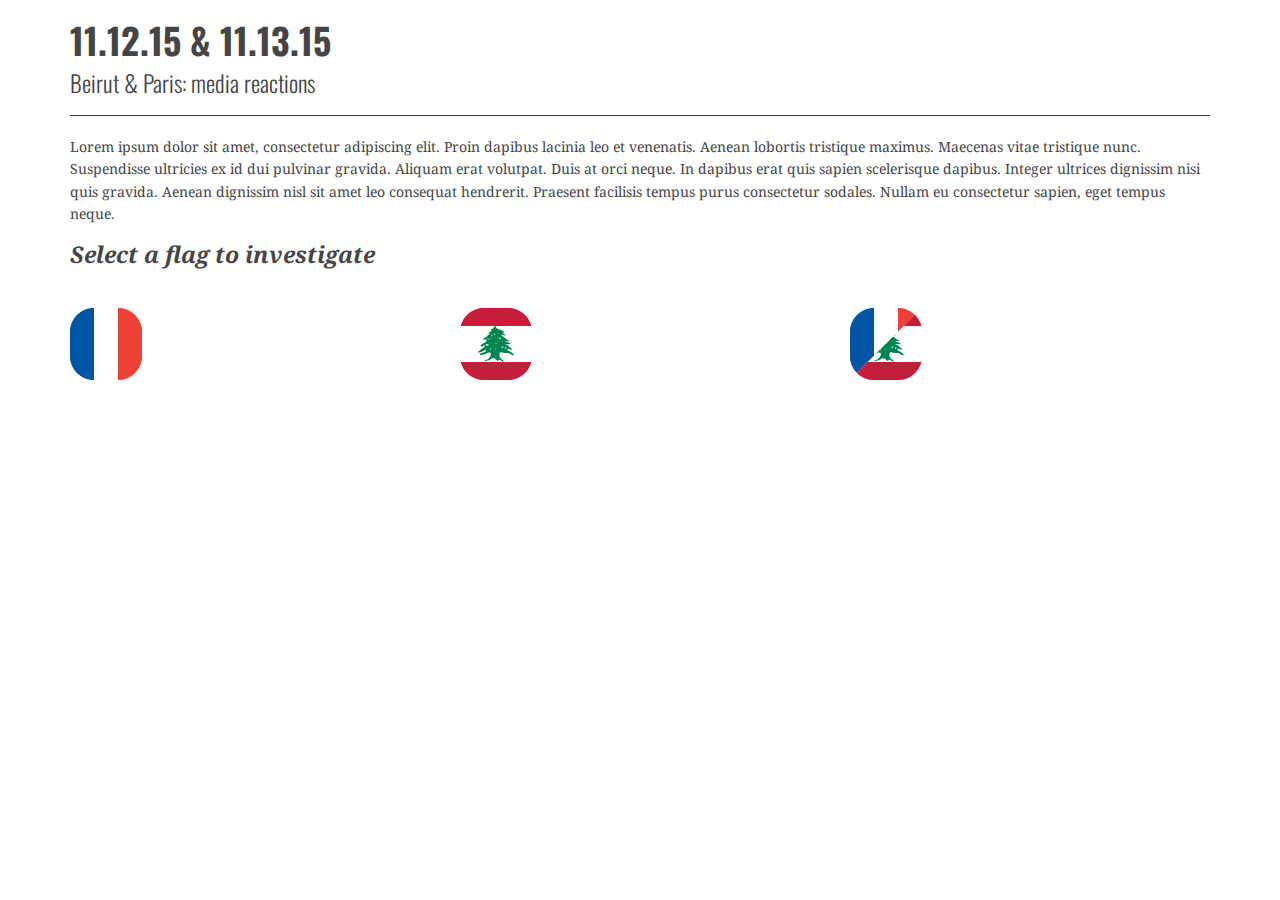
==== index.html @ 04791fb0 "first push" ====
<html>
  <head>
    <title>11.13.15</title>
    <meta charset="utf-8">
    <meta http-equiv="X-UA-Compatible" content="IE=edge">
    <meta name="viewport" content="width=device-width, initial-scale=1">
    <link href="css/bootstrap.min.css" rel="stylesheet"> <!--bootstrap css-->
    <link rel="stylesheet" href="css/style.css"/>
  </head>

  <body>
    <div class="container">
      <!--title-->
      <h1>11.12.15 &amp; 11.13.15</h1>
      <h4>Beirut &amp; Paris: media reactions<h4>
      <hr class="break">
      <!--paragraph-->
      <p>Lorem ipsum dolor sit amet, consectetur adipiscing elit. Proin dapibus lacinia leo et venenatis. Aenean lobortis tristique maximus. Maecenas vitae tristique nunc. Suspendisse ultricies ex id dui pulvinar gravida. Aliquam erat volutpat. Duis at orci neque. In dapibus erat quis sapien scelerisque dapibus. Integer ultrices dignissim nisi quis gravida. Aenean dignissim nisl sit amet leo consequat hendrerit. Praesent facilisis tempus purus consectetur sodales. Nullam eu consectetur sapien, eget tempus neque.</p>
      <!--buttons-->
      <p class="investigate">Select a flag to investigate</p>
      <br>
      <div class="row">
        <div class="col-xs-4">
          <a href="../11-13-15/paris.html"><img src="css/paris.png"></a>
        </div>
        <div class="col-xs-4">
          <a href="../11-13-15/beirut.html"><img src="css/beirut.png"></a>
        </div>
        <div class="col-xs-4">
          <a href="../11-13-15/comparison.html"><img src="css/compare.png"></a>
        </div>
      </div>
    </div>
    <script src="https://code.jquery.com/jquery-2.1.4.min.js"></script> <!--jquery-->
    <script src="js/bootstrap.min.js"></script> <!--bootstrap-->
  </body>
</html>
---- css/style.css ----
/*call font faces*/
@import url(https://fonts.googleapis.com/css?family=Oswald:400,700,300|Droid+Serif:400,400italic,700,700italic);
body {
  font-family: 'Droid Serif', serif;
  color: #3d3d3d;
}

h1 {
  font-family: 'Oswald', sans-serif;
  font-weight: 700;
  color: #454545;
}

h4 {
  font-family: 'Oswald', sans-serif;
  font-weight: 300;
  font-size: 1.65em;
  color: #454545;
}

p {
  font-family: 'Droid Serif', serif;
  font-weight: 400;
  font-size: 14px;
  line-height: 1.6em;
}

.investigate {
  font-weight: 700;
  font-style: italic;
  font-size: 1em;
  color: #454545;
}

hr.break {
  border-top: 1px solid #3d3d3d;
  width:
}

/**/
/**/
#map { height: 50%; width: 100%;}
/*insert media query to change map size for mobile and desktop*/
/*iphone 6 { height: 40%; width: 360px;}*/
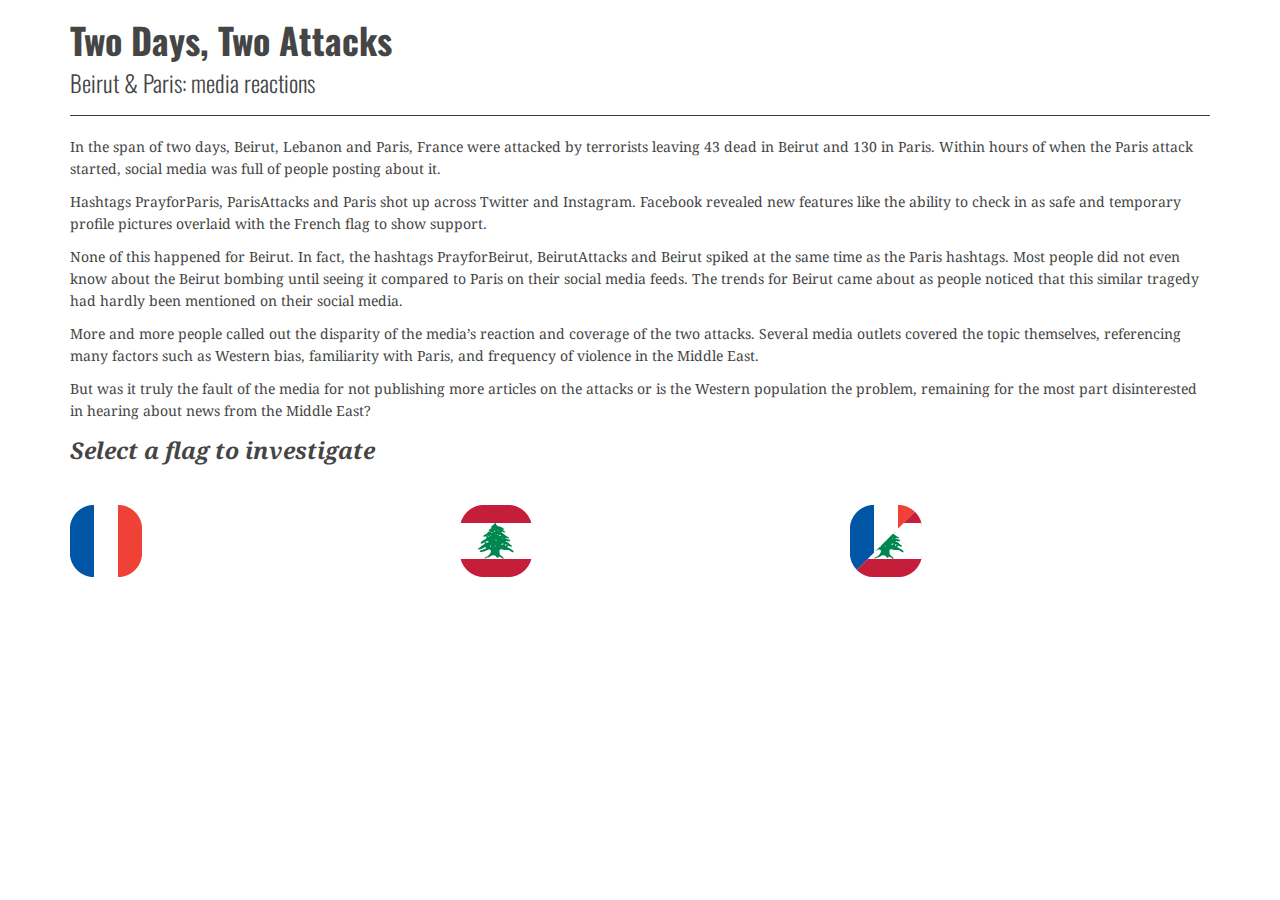
==== commit 8bf0313c: "updated twitter, etc" ====
--- a/index.html
+++ b/index.html
@@ -1,6 +1,6 @@
 <html>
   <head>
-    <title>11.13.15</title>
+    <title>Two Days, Two Attacks</title>
     <meta charset="utf-8">
     <meta http-equiv="X-UA-Compatible" content="IE=edge">
     <meta name="viewport" content="width=device-width, initial-scale=1">
@@ -11,11 +11,15 @@
   <body>
     <div class="container">
       <!--title-->
-      <h1>11.12.15 &amp; 11.13.15</h1>
+      <h1>Two Days, Two Attacks</h1>
       <h4>Beirut &amp; Paris: media reactions<h4>
       <hr class="break">
       <!--paragraph-->
-      <p>Lorem ipsum dolor sit amet, consectetur adipiscing elit. Proin dapibus lacinia leo et venenatis. Aenean lobortis tristique maximus. Maecenas vitae tristique nunc. Suspendisse ultricies ex id dui pulvinar gravida. Aliquam erat volutpat. Duis at orci neque. In dapibus erat quis sapien scelerisque dapibus. Integer ultrices dignissim nisi quis gravida. Aenean dignissim nisl sit amet leo consequat hendrerit. Praesent facilisis tempus purus consectetur sodales. Nullam eu consectetur sapien, eget tempus neque.</p>
+      <p>In the span of two days, Beirut, Lebanon and Paris, France were attacked by terrorists leaving 43 dead in Beirut and 130 in Paris. Within hours of when the Paris attack started, social media was full of people posting about it.</p>
+      <p>Hashtags PrayforParis, ParisAttacks and Paris shot up across Twitter and Instagram. Facebook revealed new features like the ability to check in as safe and temporary profile pictures overlaid with the French flag to show support.</p>
+      <p>None of this happened for Beirut. In fact, the hashtags PrayforBeirut, BeirutAttacks and Beirut spiked at the same time as the Paris hashtags. Most people did not even know about the Beirut bombing until seeing it compared to Paris on their social media feeds. The trends for Beirut came about as people noticed that this similar tragedy had hardly been mentioned on their social media.</p>
+      <p>More and more people called out the disparity of the media’s reaction and coverage of the two attacks. Several media outlets covered the topic themselves, referencing many factors such as Western bias, familiarity with Paris, and frequency of violence in the Middle East.</p>
+      <p>But was it truly the fault of the media for not publishing more articles on the attacks or is the Western population the problem, remaining for the most part disinterested in hearing about news from the Middle East?</p>
       <!--buttons-->
       <p class="investigate">Select a flag to investigate</p>
       <br>
--- a/css/style.css
+++ b/css/style.css
@@ -9,6 +9,14 @@
   font-family: 'Oswald', sans-serif;
   font-weight: 700;
   color: #454545;
+}
+
+h2 {
+
+}
+
+h3{
+
 }
 
 h4 {
@@ -38,6 +46,41 @@
 }
 
 /**/
+#navigation {
+  padding: 10px 0 10px 10px;
+  background-color: #262626;
+}
+
+#navigation a {
+  font-family: 'Oswald', sans-serif;
+  font-size: 17px;
+  color: #ffffff;
+}
+
+#navigation a:hover {
+  text-decoration: none;
+}
+
+.nav-img {
+  margin-top: 2px;
+}
+
+iframe {
+  border: none;
+}
+
+#footer {
+  background-color: #262626;
+  padding: 5px 40% 10px 40%;
+}
+
+#footer a {
+  font-family: 'Oswald', sans-serif;
+  font-size: 17px;
+  font-weight: 400;
+  color: #ffffff;
+}
+
 /**/
 #map { height: 50%; width: 100%;}
 /*insert media query to change map size for mobile and desktop*/
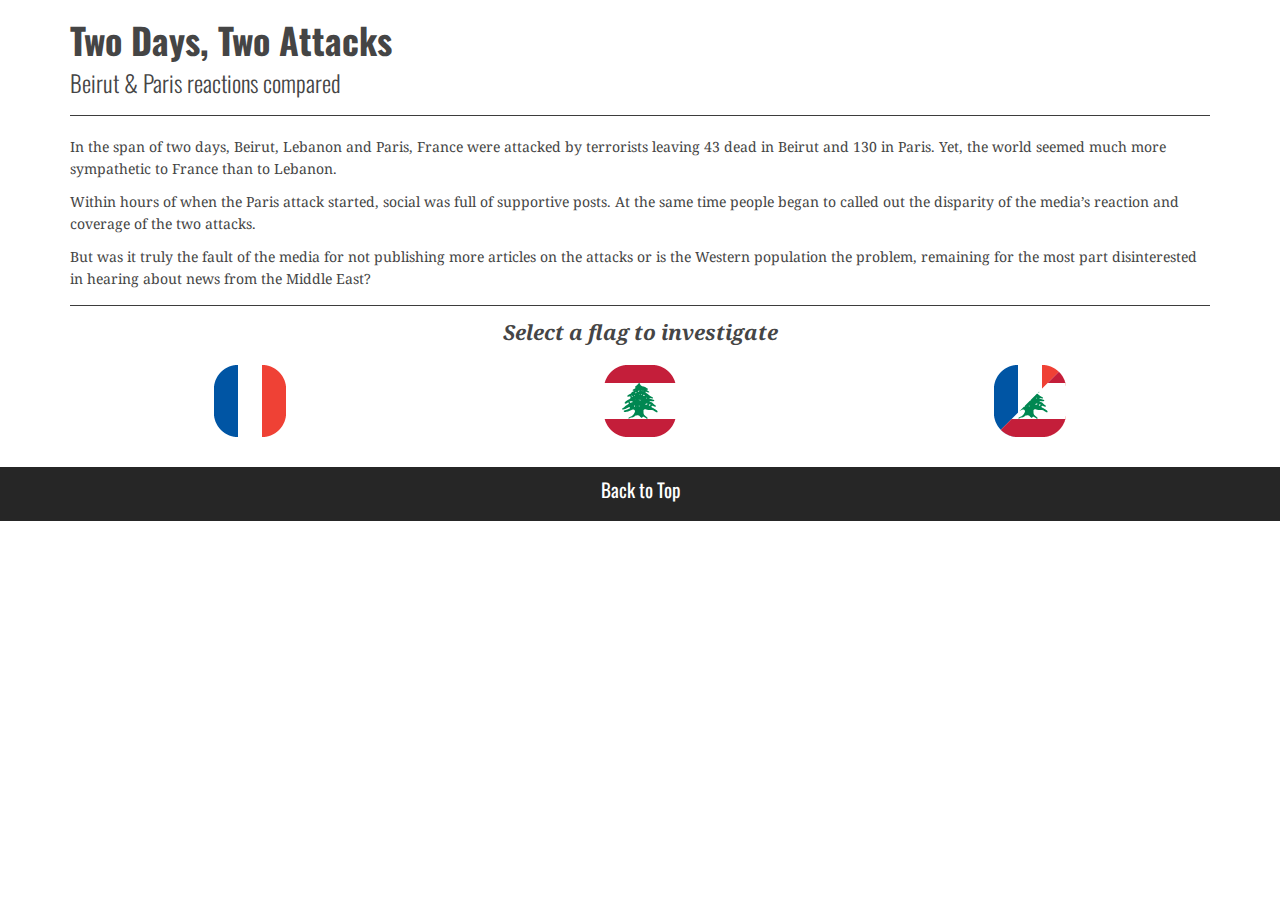
==== commit c30a186d: "updates in styling and functionality" ====
--- a/index.html
+++ b/index.html
@@ -12,28 +12,33 @@
     <div class="container">
       <!--title-->
       <h1>Two Days, Two Attacks</h1>
-      <h4>Beirut &amp; Paris: media reactions<h4>
+      <h4>Beirut &amp; Paris reactions compared<h4>
       <hr class="break">
       <!--paragraph-->
-      <p>In the span of two days, Beirut, Lebanon and Paris, France were attacked by terrorists leaving 43 dead in Beirut and 130 in Paris. Within hours of when the Paris attack started, social media was full of people posting about it.</p>
-      <p>Hashtags PrayforParis, ParisAttacks and Paris shot up across Twitter and Instagram. Facebook revealed new features like the ability to check in as safe and temporary profile pictures overlaid with the French flag to show support.</p>
-      <p>None of this happened for Beirut. In fact, the hashtags PrayforBeirut, BeirutAttacks and Beirut spiked at the same time as the Paris hashtags. Most people did not even know about the Beirut bombing until seeing it compared to Paris on their social media feeds. The trends for Beirut came about as people noticed that this similar tragedy had hardly been mentioned on their social media.</p>
-      <p>More and more people called out the disparity of the media’s reaction and coverage of the two attacks. Several media outlets covered the topic themselves, referencing many factors such as Western bias, familiarity with Paris, and frequency of violence in the Middle East.</p>
+      <p>In the span of two days, Beirut, Lebanon and Paris, France were attacked by terrorists leaving 43 dead in Beirut and 130 in Paris. Yet, the world seemed much more sympathetic to France than to Lebanon.</p>
+      <p>Within hours of when the Paris attack started, social was full of supportive posts. At the same time people began to called out the disparity of the media’s reaction and coverage of the two attacks.</p>
       <p>But was it truly the fault of the media for not publishing more articles on the attacks or is the Western population the problem, remaining for the most part disinterested in hearing about news from the Middle East?</p>
       <!--buttons-->
-      <p class="investigate">Select a flag to investigate</p>
-      <br>
+      <div class="row">
+        <div class="col-xs-12">
+          <p class="investigate">Select a flag to investigate</p>
+        </div>
+      </div>
       <div class="row">
         <div class="col-xs-4">
-          <a href="../11-13-15/paris.html"><img src="css/paris.png"></a>
+          <a href="../11-13-15/paris.html"><img src="css/paris.png" class="page-images"></a>
         </div>
         <div class="col-xs-4">
-          <a href="../11-13-15/beirut.html"><img src="css/beirut.png"></a>
+          <a href="../11-13-15/beirut.html"><img src="css/beirut.png" class="page-images"></a>
         </div>
         <div class="col-xs-4">
-          <a href="../11-13-15/comparison.html"><img src="css/compare.png"></a>
+          <a href="../11-13-15/comparison.html"><img src="css/compare.png" class="page-images"></a>
         </div>
       </div>
+    </div>
+    <br>
+    <div class="row" id="footer">
+      <a href="#navigation"><p>Back to Top</p></a>
     </div>
     <script src="https://code.jquery.com/jquery-2.1.4.min.js"></script> <!--jquery-->
     <script src="js/bootstrap.min.js"></script> <!--bootstrap-->
--- a/css/style.css
+++ b/css/style.css
@@ -12,7 +12,9 @@
 }
 
 h2 {
-
+  font-family: 'Oswald', sans-serif;
+  font-weight: 400;
+  color: #454545;
 }
 
 h3{
@@ -33,19 +35,29 @@
   line-height: 1.6em;
 }
 
-.investigate {
-  font-weight: 700;
-  font-style: italic;
-  font-size: 1em;
-  color: #454545;
-}
-
 hr.break {
   border-top: 1px solid #3d3d3d;
   width:
 }
 
-/**/
+/*index styles*/
+.investigate {
+  font-weight: 700;
+  font-style: italic;
+  font-size: 0.9em;
+  color: #454545;
+  text-align: center;
+  border-top: 1px solid #3d3d3d;
+  margin: 5px 0 15px 0;
+  padding-top: 10px;
+}
+
+.page-images {
+  display: block;
+  margin: auto;
+}
+
+/*paris and beirut styling*/
 #navigation {
   padding: 10px 0 10px 10px;
   background-color: #262626;
@@ -65,23 +77,32 @@
   margin-top: 2px;
 }
 
+#map {
+  height: 50%;
+  width: 100%;
+  margin-bottom: 10px;}
+
 iframe {
   border: none;
 }
 
 #footer {
   background-color: #262626;
-  padding: 5px 40% 10px 40%;
+  padding: 7px 0 7px 0;
 }
 
-#footer a {
+#footer p {
   font-family: 'Oswald', sans-serif;
-  font-size: 17px;
+  font-size: 19px;
   font-weight: 400;
   color: #ffffff;
+  text-align: center;
 }
 
-/**/
-#map { height: 50%; width: 100%;}
+#footer a:hover {
+  text-decoration: none;
+}
+
+
 /*insert media query to change map size for mobile and desktop*/
 /*iphone 6 { height: 40%; width: 360px;}*/
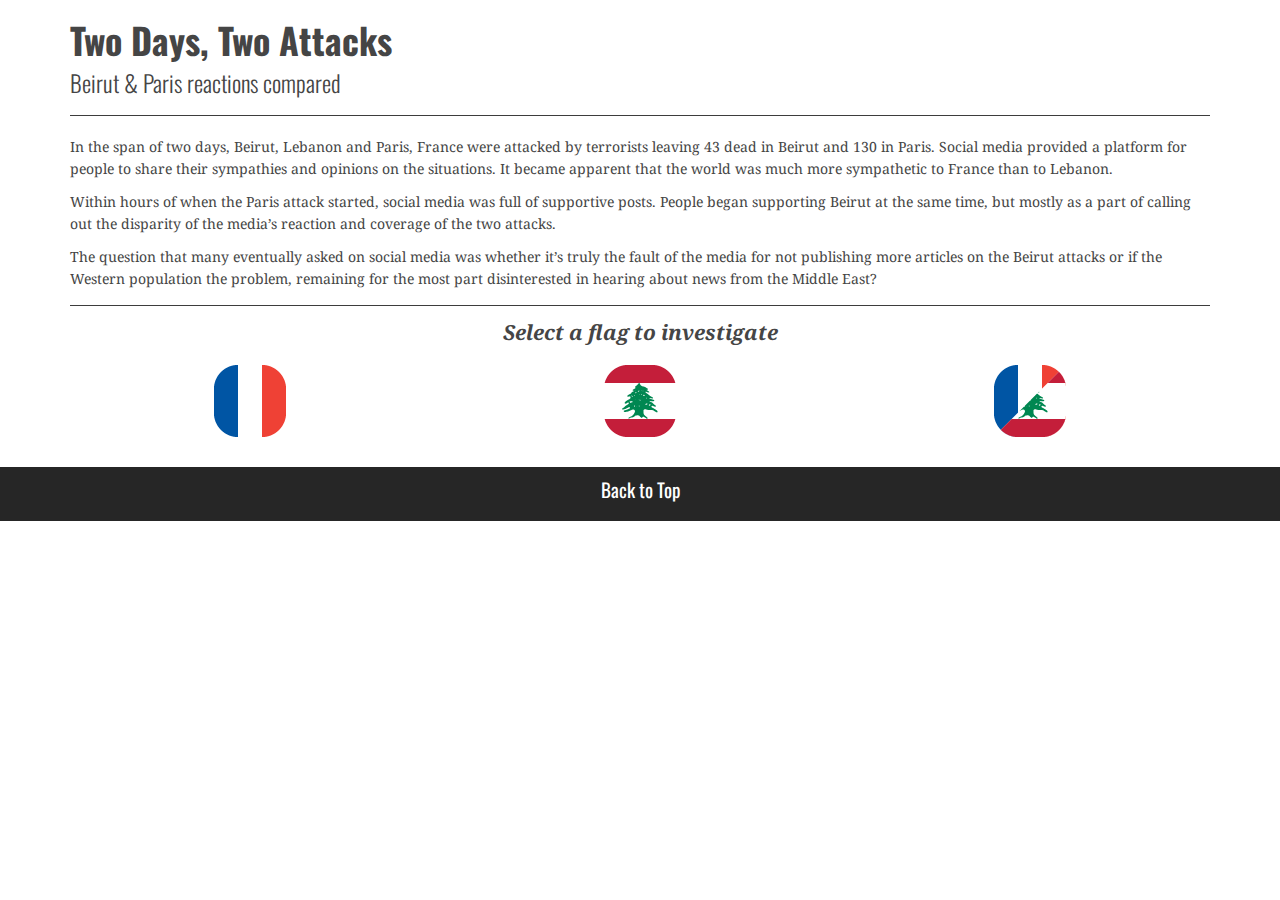
==== commit b3a73ecc: "more changes" ====
--- a/index.html
+++ b/index.html
@@ -15,9 +15,9 @@
       <h4>Beirut &amp; Paris reactions compared<h4>
       <hr class="break">
       <!--paragraph-->
-      <p>In the span of two days, Beirut, Lebanon and Paris, France were attacked by terrorists leaving 43 dead in Beirut and 130 in Paris. Yet, the world seemed much more sympathetic to France than to Lebanon.</p>
-      <p>Within hours of when the Paris attack started, social was full of supportive posts. At the same time people began to called out the disparity of the media’s reaction and coverage of the two attacks.</p>
-      <p>But was it truly the fault of the media for not publishing more articles on the attacks or is the Western population the problem, remaining for the most part disinterested in hearing about news from the Middle East?</p>
+      <p>In the span of two days, Beirut, Lebanon and Paris, France were attacked by terrorists leaving 43 dead in Beirut and 130 in Paris. Social media provided a platform for people to share their sympathies and opinions on the situations. It became apparent that the world was much more sympathetic to France than to Lebanon.</p>
+      <p>Within hours of when the Paris attack started, social media was full of supportive posts. People began supporting Beirut at the same time, but mostly as a part of calling out the disparity of the media’s reaction and coverage of the two attacks.</p>
+      <p>The question that many eventually asked on social media was whether it’s truly the fault of the media for not publishing more articles on the Beirut attacks or if the Western population the problem, remaining for the most part disinterested in hearing about news from the Middle East?</p>
       <!--buttons-->
       <div class="row">
         <div class="col-xs-12">
--- a/css/style.css
+++ b/css/style.css
@@ -18,7 +18,9 @@
 }
 
 h3{
-
+  font-family: 'Oswald', sans-serif;
+  font-size: 20px;
+  font-weight: 400;
 }
 
 h4 {
@@ -37,7 +39,6 @@
 
 hr.break {
   border-top: 1px solid #3d3d3d;
-  width:
 }
 
 /*index styles*/
@@ -86,6 +87,20 @@
   border: none;
 }
 
+hr.break-twit {
+  border-top: 1px solid #E1E8ED;
+  margin-bottom: 10px;
+}
+
+.profile-image {
+  border-radius: 5px;
+}
+
+.name-twit {
+  font-family: 'Oswald', sans-serif;
+  font-weight: 400;
+}
+
 #footer {
   background-color: #262626;
   padding: 7px 0 7px 0;
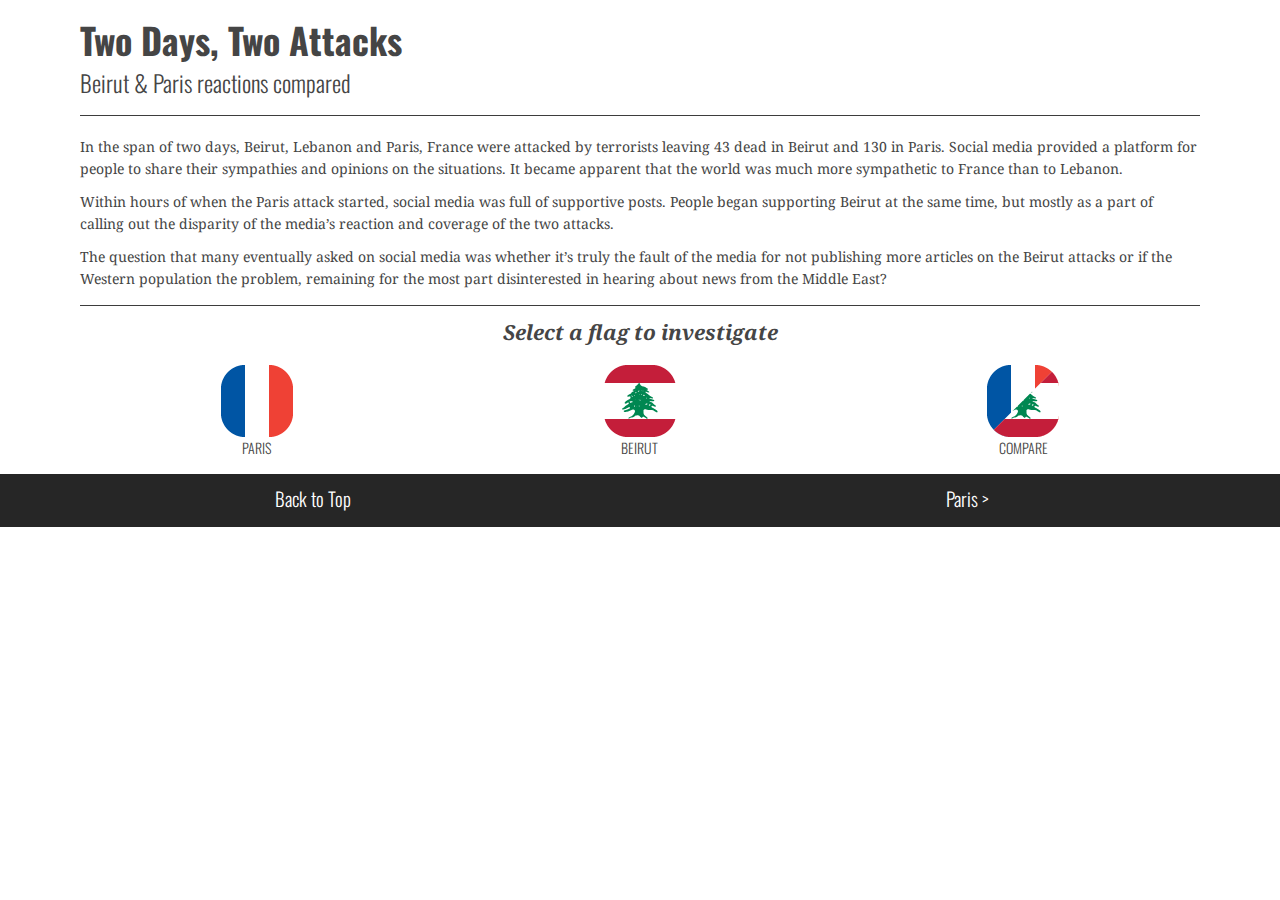
==== commit b2c15231: "finishing up index, paris, beirut" ====
--- a/index.html
+++ b/index.html
@@ -27,19 +27,29 @@
       <div class="row">
         <div class="col-xs-4">
           <a href="../11-13-15/paris.html"><img src="css/paris.png" class="page-images"></a>
+          <p class="indexnav">PARIS</p>
         </div>
         <div class="col-xs-4">
           <a href="../11-13-15/beirut.html"><img src="css/beirut.png" class="page-images"></a>
+          <p class="indexnav">BEIRUT</p>
         </div>
         <div class="col-xs-4">
           <a href="../11-13-15/comparison.html"><img src="css/compare.png" class="page-images"></a>
+          <p class="indexnav">COMPARE</p>
         </div>
       </div>
     </div>
-    <br>
+    <!--footer-->
     <div class="row" id="footer">
-      <a href="#navigation"><p>Back to Top</p></a>
+      <div class="col-xs-6">
+        <a href="#navigation"><p>Back to Top</p></a>
+      </div>
+      <div class="col-xs-6">
+        <a href="paris.html"><p>Paris &#62;</p></a>
+      </div>
     </div>
+
+
     <script src="https://code.jquery.com/jquery-2.1.4.min.js"></script> <!--jquery-->
     <script src="js/bootstrap.min.js"></script> <!--bootstrap-->
   </body>
--- a/css/style.css
+++ b/css/style.css
@@ -58,6 +58,13 @@
   margin: auto;
 }
 
+.indexnav {
+  text-align: center;
+  font-family: 'Oswald', sans-serif;
+  font-weight: 300;
+  margin-bottom: 5px;
+}
+
 /*paris and beirut styling*/
 #navigation {
   padding: 10px 0 10px 10px;
@@ -66,7 +73,8 @@
 
 #navigation a {
   font-family: 'Oswald', sans-serif;
-  font-size: 17px;
+  font-weight: 400;
+  font-size: 19px;
   color: #ffffff;
 }
 
@@ -82,6 +90,11 @@
   height: 50%;
   width: 100%;
   margin-bottom: 10px;}
+
+.flickrpic {
+  display: block;
+  margin: auto;
+}
 
 iframe {
   border: none;
@@ -103,13 +116,13 @@
 
 #footer {
   background-color: #262626;
-  padding: 7px 0 7px 0;
+  padding: 9px 0 3px 0;
 }
 
 #footer p {
   font-family: 'Oswald', sans-serif;
   font-size: 19px;
-  font-weight: 400;
+  font-weight: 300;
   color: #ffffff;
   text-align: center;
 }
@@ -118,6 +131,9 @@
   text-decoration: none;
 }
 
-
+.container {
+  padding-left: 25px;
+  padding-right: 25px;
+}
 /*insert media query to change map size for mobile and desktop*/
 /*iphone 6 { height: 40%; width: 360px;}*/
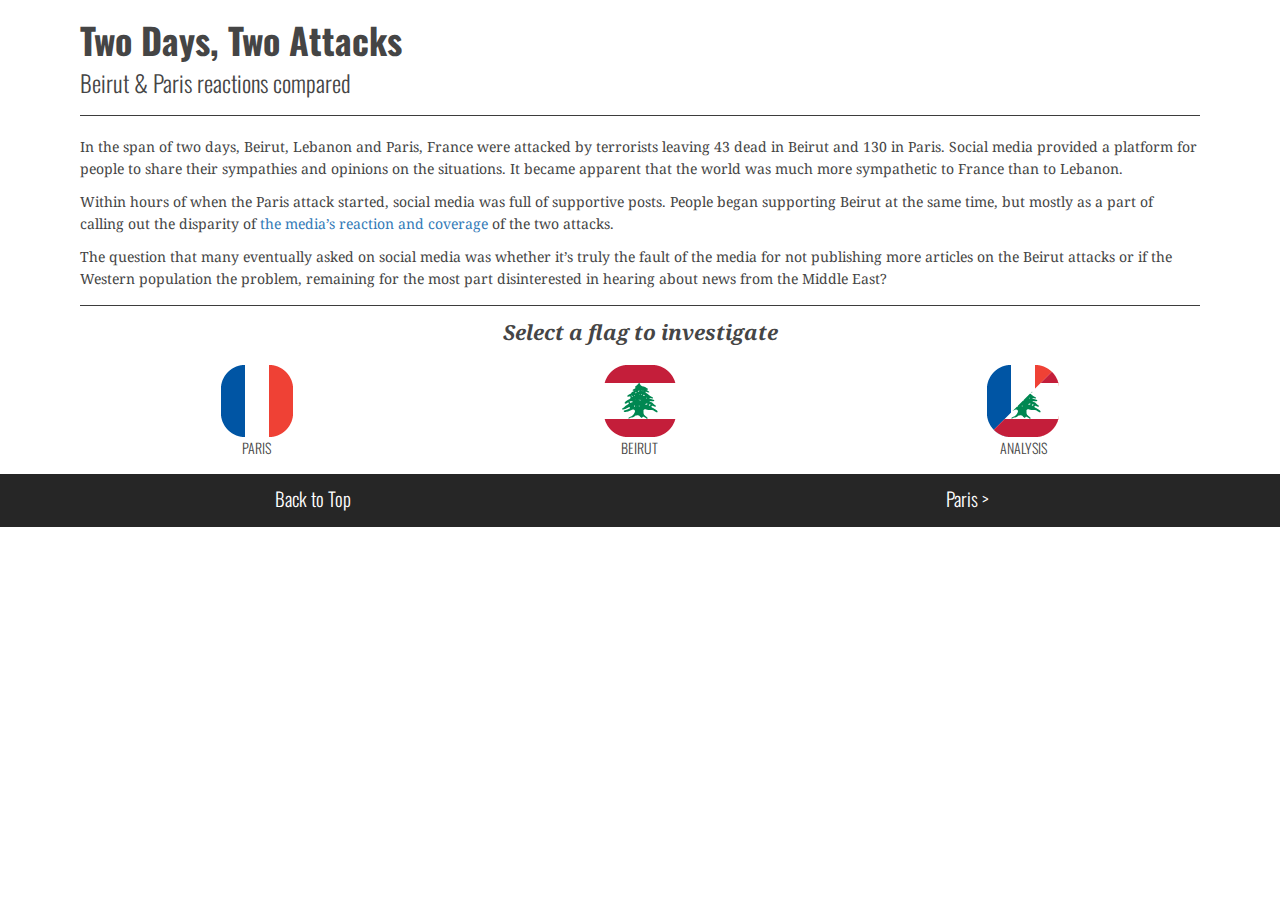
==== commit d53f5982: "add analysis" ====
--- a/index.html
+++ b/index.html
@@ -16,7 +16,7 @@
       <hr class="break">
       <!--paragraph-->
       <p>In the span of two days, Beirut, Lebanon and Paris, France were attacked by terrorists leaving 43 dead in Beirut and 130 in Paris. Social media provided a platform for people to share their sympathies and opinions on the situations. It became apparent that the world was much more sympathetic to France than to Lebanon.</p>
-      <p>Within hours of when the Paris attack started, social media was full of supportive posts. People began supporting Beirut at the same time, but mostly as a part of calling out the disparity of the media’s reaction and coverage of the two attacks.</p>
+      <p>Within hours of when the Paris attack started, social media was full of supportive posts. People began supporting Beirut at the same time, but mostly as a part of calling out the disparity of <a href="http://time.com/4120494/paris-attacks-beirut/?xid=time_socialflow_twitter">the media’s reaction and coverage</a> of the two attacks.</p>
       <p>The question that many eventually asked on social media was whether it’s truly the fault of the media for not publishing more articles on the Beirut attacks or if the Western population the problem, remaining for the most part disinterested in hearing about news from the Middle East?</p>
       <!--buttons-->
       <div class="row">
@@ -35,7 +35,7 @@
         </div>
         <div class="col-xs-4">
           <a href="../11-13-15/comparison.html"><img src="css/compare.png" class="page-images"></a>
-          <p class="indexnav">COMPARE</p>
+          <p class="indexnav">ANALYSIS</p>
         </div>
       </div>
     </div>
